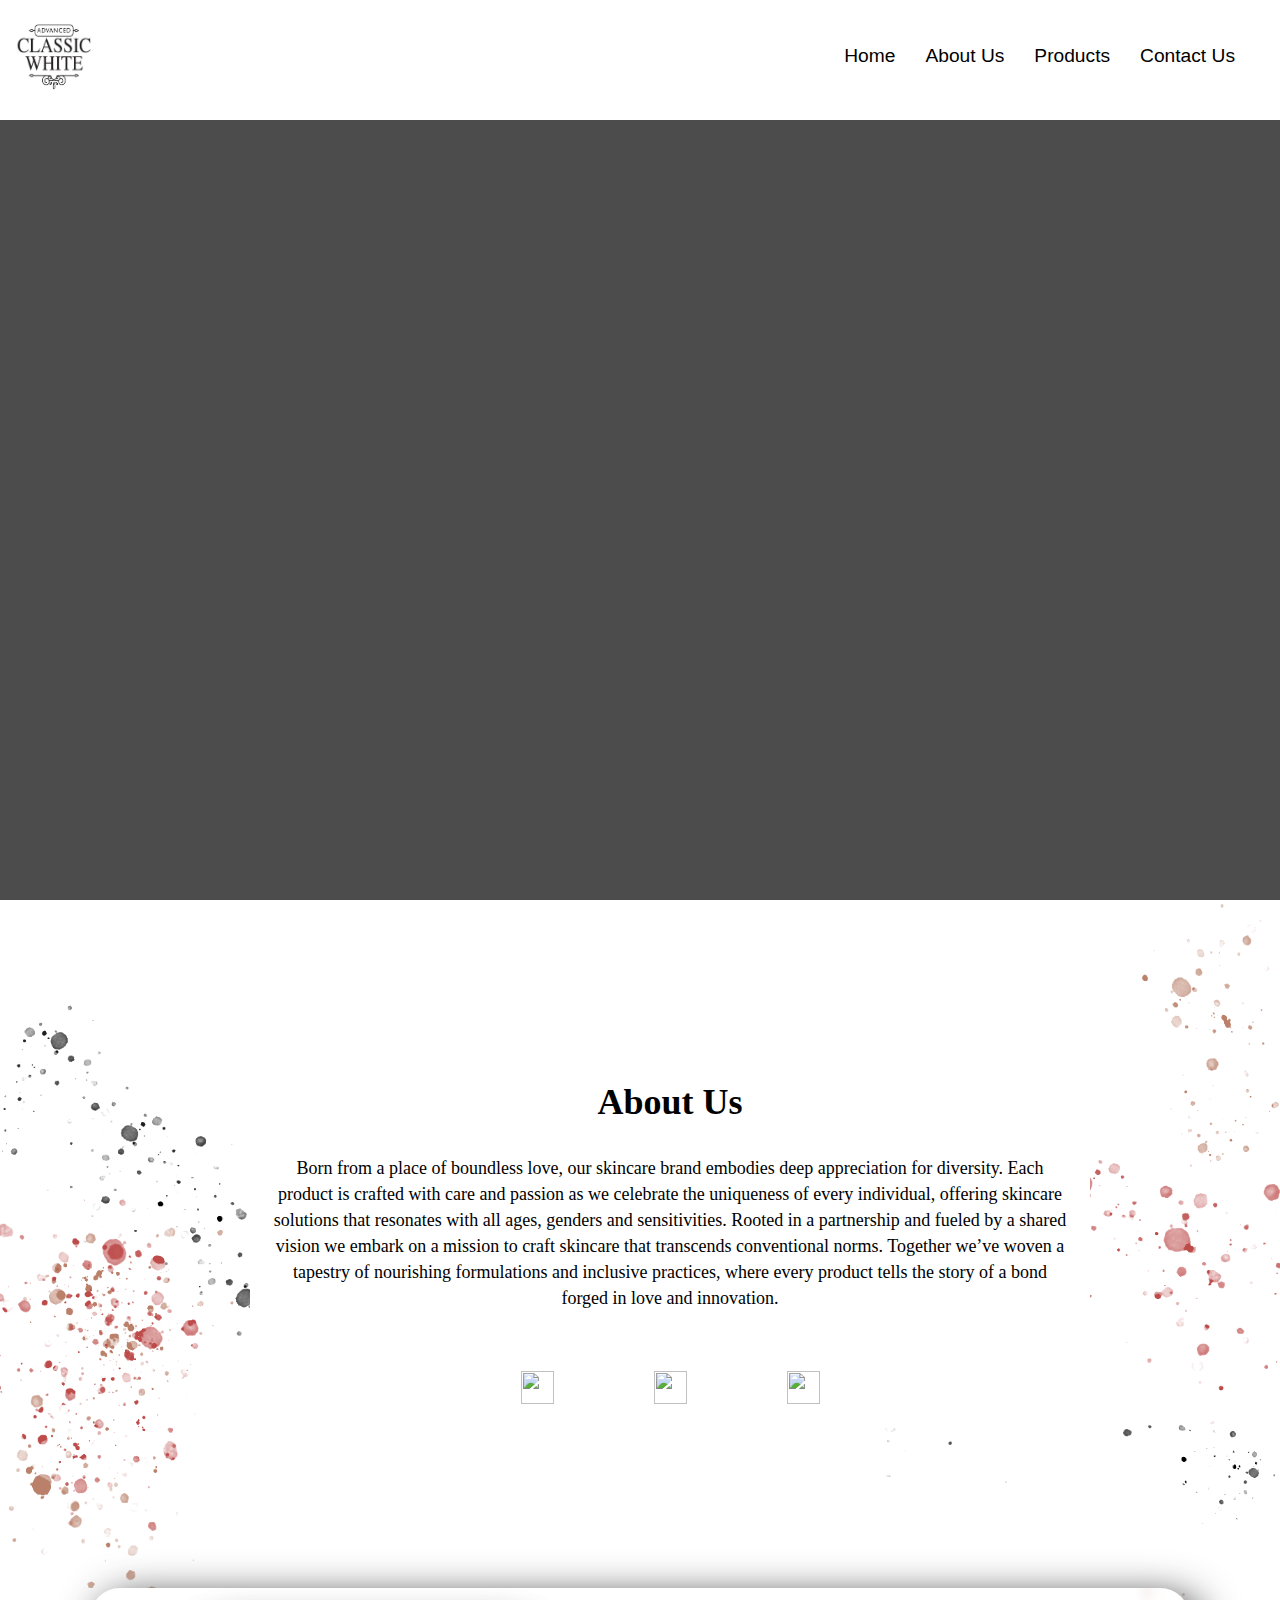
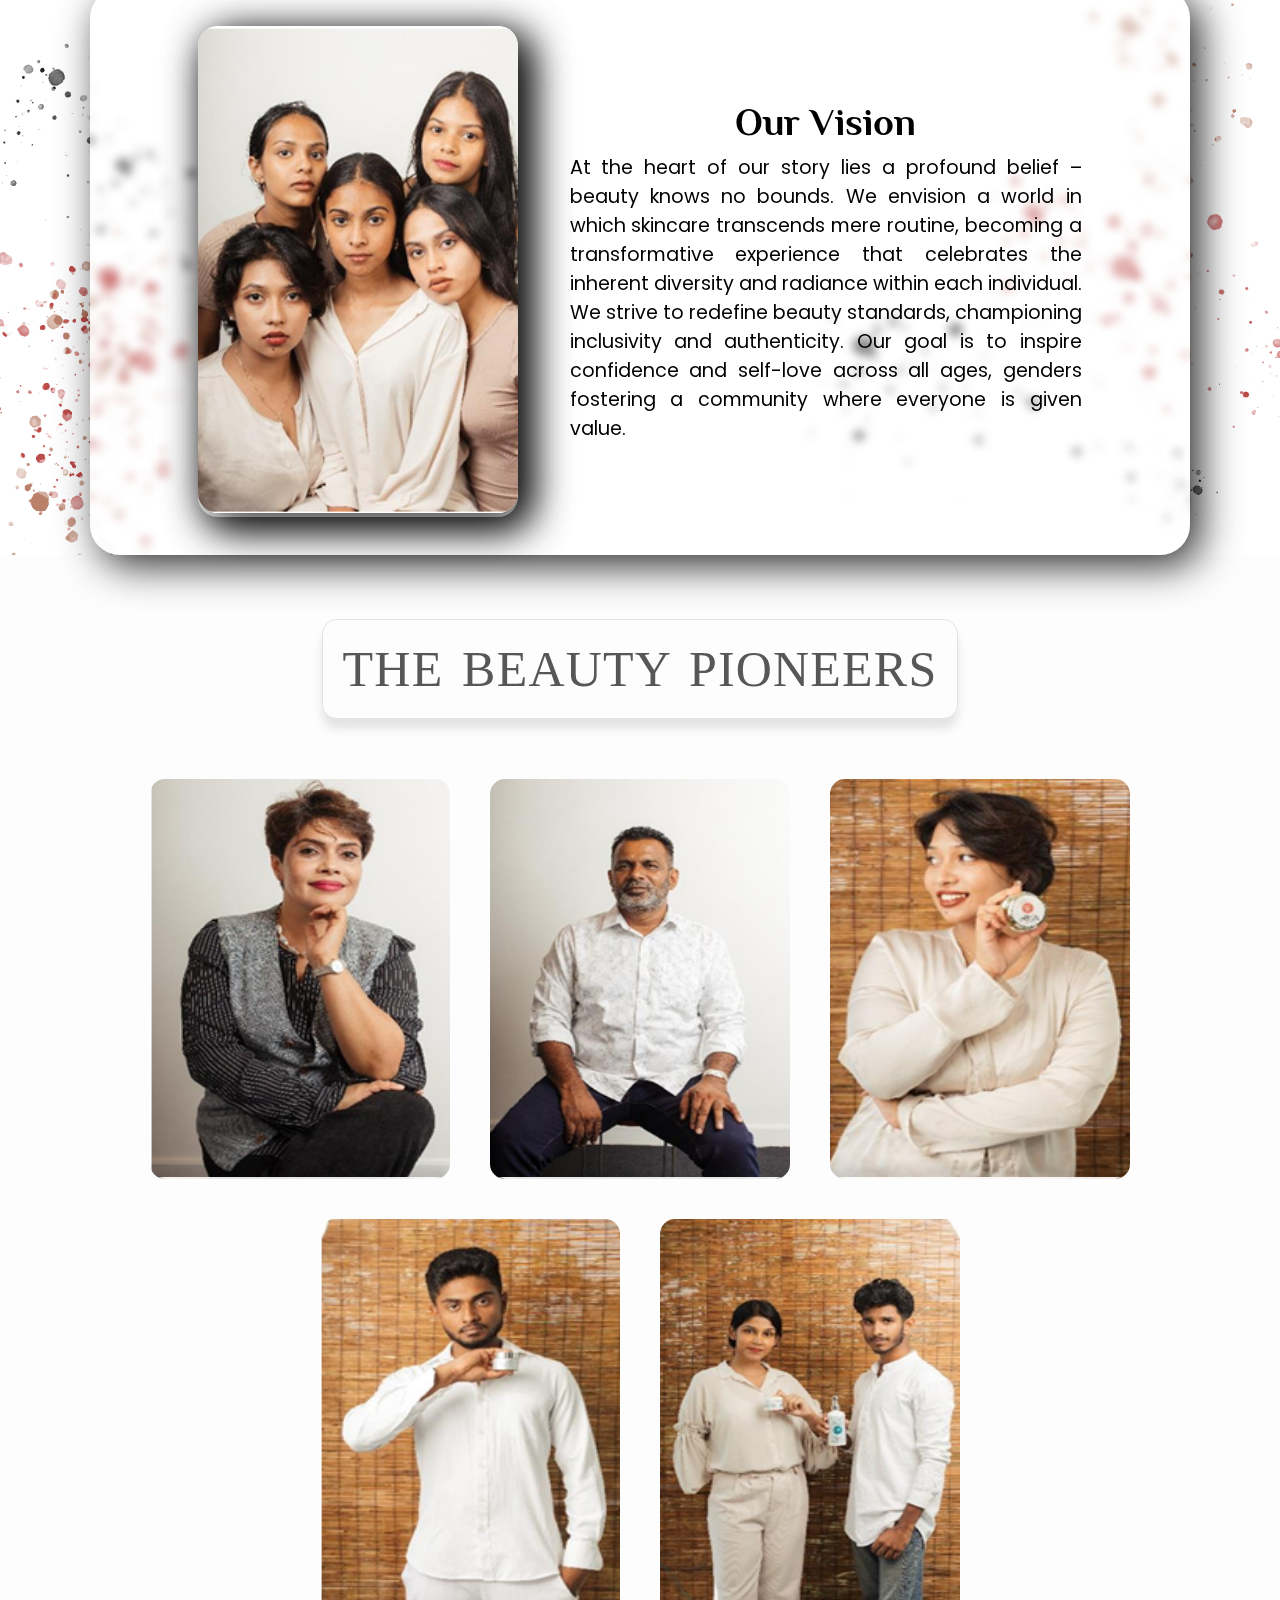
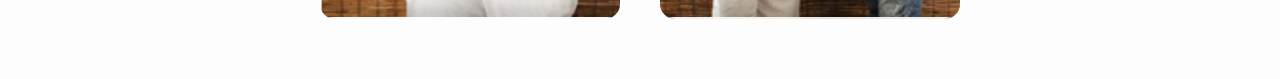
==== AboutUs.html @ 1731862f "basic implimentation of product page" ====
<!DOCTYPE html>
<html lang="en">
<head>
    <meta charset="UTF-8">
    <meta name="viewport" content="width=device-width, initial-scale=1.0">
    <link rel="stylesheet" href="./styles.css">
    <link rel="stylesheet" href="./aboutus.css">
    <script src="./script.js"></script>
    <link rel="stylesheet" href="https://cdnjs.cloudflare.com/ajax/libs/font-awesome/6.5.2/css/all.min.css" integrity="sha512-SnH5WK+bZxgPHs44uWIX+LLJAJ9/2PkPKZ5QiAj6Ta86w+fsb2TkcmfRyVX3pBnMFcV7oQPJkl9QevSCWr3W6A==" crossorigin="anonymous" referrerpolicy="no-referrer" />
    <title>ACW</title>
</head>
<body>
     <!--Navigation Bar-->
     <header class="header">
        <a href="./index.html" class="logo"><img src="./Images/logo.jpeg" alt="Logo of Amaya Resorts"></a>
        <input class="menu-btn" type="checkbox" id="menu-btn">
        <label class="menu-icon" for="menu-btn"><span class="nav-icon"></span></label>
        <ul class="menu">
                <li><a href="./index.html">Home</a></li>
                <li><a href="./AboutUs.html">About Us</a></li>
                <li><a href="./Products.html">Products</a></li>
                <li><a href="./ContactUs.html">Contact Us</a></li>
                <li><a href="./Cart.html"><i class="fa-solid fa-cart-shopping"></i></a></li>
        </ul>
    </header>

    <!--Main Image and Main text-->
    <section class="home">
        <section class="content">
            <h1 class="animation">About Us</h1>
        </section>
    </section>


    <!-- About us paragraph -->


    <div class="responsive-container-block bigContainer">
        <div class="responsive-container-block Container">
          <p class="text-blk heading">
            About Us
          </p>
          <p class="text-blk subHeading">
            Born from a place of boundless love, our skincare brand embodies deep 
            appreciation for diversity. Each product is crafted with care and passion as 
            we celebrate the uniqueness of every individual, offering skincare solutions 
            that resonates with all ages, genders and sensitivities. Rooted in a 
            partnership and fueled by a shared vision we embark on a mission to craft 
            skincare that transcends conventional norms. Together we’ve woven a 
            tapestry of nourishing formulations and inclusive practices, where every 
            product tells the story of a bond forged in love and innovation.
          </p>
          <div class="social-icons-container">
            <a class="social-icon">
              <img class="socialIcon image-block" src="https://workik-widget-assets.s3.amazonaws.com/widget-assets/images/bb33.png">
            </a>
            <a class="social-icon">
              <img class="socialIcon image-block" src="https://workik-widget-assets.s3.amazonaws.com/widget-assets/images/bb35.png">
            </a>
            <a class="social-icon">
              <img class="socialIcon image-block" src="https://workik-widget-assets.s3.amazonaws.com/widget-assets/images/bb36.png">
            </a>
          </div>
        </div>
      </div>


      <!-- Vision -->

      <div class="vision-section">
        <div class="vision-container">
            <div class="vision-image">
                <img src="./Images/vision.png" alt="">
            </div>
            <div class="vision-text">
                <h3>Our Vision</h3>
                <p>At the heart of our story lies a profound belief – beauty knows no 
                    bounds. We envision a world in which skincare transcends mere 
                    routine, becoming a transformative experience that celebrates the 
                    inherent diversity and radiance within each individual. We strive to 
                    redefine beauty standards, championing inclusivity and authenticity. 
                    Our goal is to inspire confidence and self-love across all ages, genders 
                    fostering a community where everyone is given value. </p>
            </div>
        </div>
      </div>

      <!-- Meet the Team -->
      <div class="wrapper">

        <div class="title">
            <h4>The Beauty Pioneers</h4>
        </div>
        <div class="card_container">
            <div class="card">
                <div class="imgBx">
                    <img src="./Images/classic.png" alt="">
                </div>

                <div class="content">
                    <div class="contentBx">
                        <h3>Manjula Jayathunga <br><span>Managing director / CEO</span></h3>
                        <ul class="sci">
                            <li style="--i: 1">
                                <a href="#"><i class="fa-brands fa-instagram"></i></a>
                            </li>
                            <li style="--i: 2">
                                <a href="#"><i class="fa-brands fa-facebook"></i></a>
                            </li>
                        </ul>
                    </div>
                </div>

            </div>

            <div class="card">
                <div class="imgBx">
                    <img src="./Images/chairman.png" alt="">
                </div>

                <div class="content">
                    <div class="contentBx">
                        <h3>Nandana Wickramasingha<br><span>Chairman</span></h3>
                        <ul class="sci">
                            <li style="--i: 1">
                                <a href="#"><i class="fa-brands fa-instagram"></i></a>
                            </li>
                            <li style="--i: 2">
                                <a href="#"><i class="fa-brands fa-facebook"></i></a>
                            </li>
                        </ul>
                    </div>
                </div>

            </div>

            <div class="card">
                <div class="imgBx">
                    <img src="./Images/it_director.png" alt="">
                </div>

                <div class="content">
                    <div class="contentBx">
                        <h3>Tharunethu De Silva <br><span>IT DIRECTOR</span></h3>
                        <ul class="sci">
                            <li style="--i: 1">
                                <a href="#"><i class="fa-brands fa-instagram"></i></a>
                            </li>
                            <li style="--i: 2">
                                <a href="#"><i class="fa-brands fa-facebook"></i></a>
                            </li>
                        </ul>
                    </div>
                </div>

            </div>

            <div class="card">
                <div class="imgBx">
                    <img src="./Images/scocial.png" alt="">
                </div>

                <div class="content">
                    <div class="contentBx">
                        <h3>Vishwa De Silva <br> <span>SOCIAL MEDIA/ MARKETING DIRECTOR</span></h3>
                        <ul class="sci">
                            <li style="--i: 1">
                                <a href="#"><i class="fa-brands fa-instagram"></i></a>
                            </li>
                            <li style="--i: 2">
                                <a href="#"><i class="fa-brands fa-facebook"></i></a>
                            </li>
                        </ul>
                    </div>
                </div>

            </div>

            <div class="card">
                <div class="imgBx">
                    <img src="./Images/editor.png" alt="">
                </div>

                <div class="content">
                    <div class="contentBx">
                        <h3>Hirusha Gunasena  <br> <span>EXECUTIVE EDITOR</span></h3>
                        <ul class="sci">
                            <li style="--i: 1">
                                <a href="#"><i class="fa-brands fa-instagram"></i></a>
                            </li>
                            <li style="--i: 2">
                                <a href="#"><i class="fa-brands fa-facebook"></i></a>
                            </li>
                        </ul>
                    </div>
                </div>

            </div>
        </div>




      </div>



      
</body>
</html>
---- styles.css ----
@import url('https://fonts.googleapis.com/css?family=Poppins:100,300,400,500,600,700,800, 800i, 900&display=swap');  
@import url('https://fonts.googleapis.com/css2?family=Playpen+Sans:wght@100..800&display=swap');


:root{
  --maintext:"Playpen Sans";
  --maintextsize:clamp(15px,8vw,80px);
  --cardback:#f0f0f0;
  --accent:#cf092c;
}
*{
    margin: 0;
    padding: 0;
}
body{
    margin: 0;
    background-color: rgb(253, 253, 253);
    overflow-x: hidden;
    
}
/*Navigation Bar*/

.header{
    background: white;
    position: fixed;
    width: 100%;
    z-index: 3;
    height: 120px;
    top: 0;
    transition: all 0.2s ease-out;
}
header.scrolled{
    background: rgba(255, 255, 255, 0.553);
    box-shadow: 0 4px 30px rgba(0, 0, 0, 0.1);
    backdrop-filter: blur(5px);
    -webkit-backdrop-filter: blur(5px);
    border: 1px solid rgba(255, 255, 255, 0.3);
}
.header ul{
    margin: 20 0 0 0;
    padding: 0;
    list-style: none;
    overflow: auto;
    transition: all 0.2s ease-out;
    background: white;

}
header.scrolled ul{
    background: rgba(255, 255, 255, 0.059);
    box-shadow: 0 4px 30px rgba(0, 0, 0, 0.1);
    backdrop-filter: blur(10px);
    -webkit-backdrop-filter: blur(5px);
    border: 1px solid rgba(255, 255, 255, 0.3);
    

}
.header ul a{
    display: block;
    padding: 20px 0 0 0;
    text-decoration: none;
    font-family: 'Franklin Gothic Medium',sans-serif;
    text-align: center;
    color: rgb(0, 0, 0);  
    transition: all 0.2s ease-out;
}

.header ul a:hover{
    color: #ba806a;
    
}
.header .logo{
    float: left;
    display: block;
}
.header .logo img{
    width: 110px;
    height: 110px;
}
.header .menu{
    clear: both;
    max-height: 0;
    transition: max-height .2s ease-out;
}
.header .menu-icon{
    padding: 28px 20px;
    position: relative;
    float: right;
    cursor: pointer;
}
.header .menu-icon .nav-icon{
    background: rgb(0, 0, 0);
    display: block;
    height: 2px;
    width: 18px;
    position: relative;
    transition: all .2s ease-out;
}
.header .menu-icon .nav-icon:before{
    background: rgb(0, 0, 0);
    content: "";
    display: block;
    height: 100%;
    position: absolute;
    width: 100%;
    top: 5px;
    transition: all .2s ease-out;
}

.header .menu-icon .nav-icon:after{
    background: rgb(0, 0, 0);
    content: "";
    display: block;
    height: 100%;
    position: absolute;
    width: 100%;
    top: -5px;
    transition: all .2s ease-out;
}

.header .menu-btn{
    display: none;
}
.header .menu-btn:checked ~ .menu{
    max-height: 240px;
}

.header .menu-btn:checked ~ .menu-icon .nav-icon{
    background: transparent;

}

.header .menu-btn:checked ~ .menu-icon .nav-icon:before{
    transform: rotate(-45deg);
    top: 0;
    
}

.header .menu-btn:checked ~ .menu-icon .nav-icon:after{
    transform: rotate(45deg);
    top: 0;
    
}
@media (min-width:1200px){
    .header li{
        float: left;

    }
    .header ul{
        background: transparent;
    }
    .header li a{
        padding: 45px 15px;
        font-size: clamp(10px,1.5vw,200px);

        
    }
    .header .menu{
        clear: none;
        float: right;
        max-height: none;
    
    }
    .header .menu-icon{
        display: none;
    }
}

@media (min-width:3000px){
    .header{
        height: 400px;
    }
    .header .logo img{
        width: 400px;
        height: 400px;
    }
}


/*Main Image and Main text*/
.home{
    width: 100%;
    height:100vh;
    background-image: url("./images/ML_R9457.jpg");
    background-size: cover;
    background-position: 0px;
    background-color: rgba(0,0,0,0.7);
    background-blend-mode: darken;
    display: flex;
    align-items: center;
    justify-content: center;
}

.home .content{
    color: #fff;
    width: 100%;
    display: flex;
    align-items: center;
    justify-content: center;
    flex-direction: column;
    margin-left: 30px;
}
.home h4{
    color: #ba806a;
    padding-top: 100px;
    font-size: 5em;
}
.home h1{
    font-size: clamp(20px, 15vw,250px);
    line-height: 200px;
    text-align: center;
    color: #fff;
    padding-bottom: 50px;
}
h1.animation, h4.animation {
  display: inline-block;
  animation: slideLeft 1.5s forwards;
  opacity: 0;
  transition-timing-function: cubic-bezier(0.075, 0.82, 0.165, 1);
}


@keyframes slideLeft {
  from {
    opacity: 0;
    transform: translateY(200px);
  } 
  to {
    opacity: 1;
    transform: translateY(0%);
  }
}


.btn{
    text-decoration: none;
    color: #fff;
    font-weight: 800;
    padding: 20px;
    text-align: center;
    color: #fff;
    border-radius: 100px;
    width: 180px;
    background-color: #ba806a;
    overflow: hidden;
    animation: appear 0.6s cubic-bezier(.88,.13,.5,.93) forwards;
    
    &:focus {
      outline: none;
    }
    
    &:hover, 
    &:focus {
      background: darken(white, 6);
    }
}
@keyframes appear {
  from {
    line-height: 5;
    height: 0;
   
  }
  to {
    line-height: 1;
    height: 5;
    
  }
}

.midsection{
  display: flex;
  flex-direction: row;
  flex-wrap: wrap;
  width: 100%;
  padding-top: 5%;
  align-items: center;
  justify-content: center;
  text-align: center;
}
.featured{
  width: 100%;
  text-align: center;
  justify-content: center;
  align-items: center;
}
.featured h1{
  font-family: var(--maintext);
  color: #000;
  font-size: var(--maintextsize);
}

.container{
  max-width: 1200px;
  margin:0 auto;
  padding:3rem 2rem;
}

.container .title{
  font-size: 3.5rem;
  color:#444;
  margin-bottom: 3rem;
  text-transform: uppercase;
  text-align: center;
}

.container .products-container{
  display: grid;
  grid-template-columns: repeat(auto-fit, minmax(20rem, 1fr));
  gap:2rem;
}

.container .products-container .product{
  text-align: center;
  padding:3rem 2rem;
  background:url(./Images/card-bg.png);
  box-shadow: 0 .5rem 1rem rgba(0,0,0,.1);
  outline: .1rem solid #ccc;
  outline-offset: -1.5rem;
  cursor: pointer;
}

.container .products-container .product:hover{
  outline: .2rem solid #222;
  outline-offset: 0;
}

.container .products-container .product img{
  height: 20rem;
}

.container .products-container .product:hover img{
  transform: scale(.9);
}

.container .products-container .product h3{
  padding:.5rem 0;
  font-size: 1rem;
  color:#444;
}

.container .products-container .product:hover h3{
  color:#27ae60;
}

.container .products-container .product .price{
  font-size: 2rem;
  color:#444;
}

.products-preview{
  position: fixed;
  top:0; left:0;
  min-height: 100vh;
  width: 100%;
  background: rgba(0,0,0,.8);
  display: none;
  align-items: center;
  justify-content: center;
}

.products-preview .preview {
  display: none;
  padding:1rem;
  text-align: center;
  background: #fff;
  position: relative;
  margin:8rem;
  width: 30rem;

}


.products-preview .preview.active{
  display: inline-block;
}

.products-preview .preview img{
  height: 10rem;
}

.products-preview .preview .fa-times{
  position: absolute;
  top:1rem; right:1.5rem;
  cursor: pointer;
  color:#444;
  font-size: 4rem;
}

.products-preview .preview .fa-times:hover{
  transform: rotate(90deg);
}

.products-preview .preview h3{
  color:#444;
  padding:.5rem 0;
  font-size: 1rem;
}

.products-preview .preview .stars{
  padding:1rem 0;
  font-size: 1.7rem;
}

.products-preview .preview .stars i{
  color:#27ae60;
}

.products-preview .preview .stars span{
  color:#999;
}

.products-preview .preview p{
  line-height: 1.5;
  padding:1rem 0;
  font-size: 1rem;
  color:#777;
}

.products-preview .preview .price{
  padding:1rem 0;
  font-size: 2.5rem;
  color:#27ae60;
}

.products-preview .preview .buttons{
  display: flex;
  gap:1.5rem;
  flex-wrap: wrap;
  margin-top: 1rem;
}

.products-preview .preview .buttons a{
  flex:1 1 16rem;
  padding:1rem;
  font-size: 1rem;
  color:#444;
  border:.1rem solid #444;
}

.products-preview .preview .buttons a.cart{
  background: #444;
  color:#fff;
}

.products-preview .preview .buttons a.cart:hover{
  background: #111;
}

.products-preview .preview .buttons a.buy:hover{
  background: #444;
  color:#fff;
}


@media (max-width:991px){

  html{
     font-size: 55%;
  }

}

@media (max-width:768px){

  .products-preview .preview img{
     height: 25rem;
  }

}

@media (max-width:450px){

  html{
     font-size: 50%;
  }

}
---- aboutus.css ----
@import url('https://fonts.googleapis.com/css?family=Poppins:100,300,400,500,600,700,800, 800i, 900&display=swap');  
@import url('https://fonts.googleapis.com/css2?family=Philosopher:ital,wght@0,400;0,700;1,400;1,700&display=swap');

.text-blk {
    margin: 0;
    padding: 0;
    line-height: 25px;
  }
  
  .responsive-container-block {
    min-height: 75px;
    height: fit-content;
    width: 100%;
    padding-top: 10px;
    padding-right: 10px;
    padding-bottom: 10px;
    padding-left: 10px;
    display: flex;
    flex-wrap: wrap;
    margin-top: 0px;
    margin-right: auto;
    margin-bottom: 0px;
    margin-left: auto;
    justify-content: flex-start;
  }
  
  .responsive-container-block.bigContainer {
    padding-top: 10px;
    padding-right: 30px;
    padding-bottom: 10px;
    padding-left: 30px;
    background-image: url("./Images/bg-2.png");
    background-position: center;
    background-size: cover;
    background-repeat: no-repeat;
  }
  
  .responsive-container-block.Container {
    max-width: 800px;
    flex-direction: column;
    align-items: center;
    padding-top: 20px;
    padding-right: 20px;
    padding-bottom: 20px;
    padding-left: 20px;
    margin-top: 150px;
    margin-right: auto;
    margin-bottom: 150px;
    margin-left: auto;
    background-color: white;
    border-top-left-radius: 10px;
    border-top-right-radius: 10px;
    border-bottom-right-radius: 10px;
    border-bottom-left-radius: 10px;
  }
  
  .text-blk.heading {
    font-size: 36px;
    line-height: 45px;
    font-weight: 800;
    margin-top: 0px;
    margin-right: 0px;
    margin-bottom: 30px;
    margin-left: 0px;
  }
  
  .text-blk.subHeading {
    text-align: center;
    font-size: 18px;
    line-height: 26px;
    margin-top: 0px;
    margin-right: 0px;
    margin-bottom: 60px;
    margin-left: 0px;
  }
  
  .socialIcon {
    width: 33px;
    height: 33px;
  }
  
  .social-icons-container {
    display: flex;
    flex-direction: row;
    align-items: flex-start;
  }
  
  .social-icon {
    margin: 0 50px 0 50px;
  }
  
  .social-icon:hover {
    cursor: pointer;
  }
  
  @media (max-width: 768px) {
    .text-blk.heading {
      font-size: 55px;
      line-height: 65px;
    }
  
    .text-blk.subHeading {
      font-size: 18px;
      line-height: 24px;
    }
  
    .socialIcon {
      width: 20px;
      height: 20px;
    }
  
    .text-blk.subHeading {
      line-height: 27px;
    }
  
    .text-blk.heading {
      font-size: 32px;
      line-height: 40px;
      margin-top: 0px;
      margin-right: 0px;
      margin-bottom: 20px;
      margin-left: 0px;
    }
  
    .social-icon {
      margin: 0 25px 0 25px;
    }
  }
  
  @media (max-width: 500px) {
    .responsive-container-block.bigContainer {
      padding-top: 10px;
      padding-right: 20px;
      padding-bottom: 10px;
      padding-left: 20px;
    }
  
    .text-blk.heading {
      font-size: 45px;
      line-height: 55px;
      margin-top: 0px;
      margin-right: 0px;
      margin-bottom: 20px;
      margin-left: 0px;
    }
  
    .text-blk.subHeading {
      font-size: 14px;
      line-height: 22px;
      margin-top: 0px;
      margin-right: 0px;
      margin-bottom: 30px;
      margin-left: 0px;
    }
  
    .social-icons-container {
      flex-wrap: wrap;
      align-items: center;
      justify-content: center;
    }
  
    .text-blk.subHeading {
      font-size: 16px;
      line-height: 23px;
    }
  
    .text-blk.heading {
      font-size: 26px;
      line-height: 30px;
    }
  
    .social-icon {
      margin: 0 20px 0 20px;
    }
}

.vision-section{
    display: flex;
    flex-direction: row;
    flex-wrap: wrap;
    width: 100%;
    justify-content: center;
    align-items: center;
    gap: 5%;
    background: url("./Images/bg-2.png");
    background-position: center;
    background-repeat: no-repeat;
    background-size: cover;
}
.vision-container{
    width: 80%;
    display: flex;
    flex-direction: row;
    align-items: center;
    justify-content: center;
    gap: 5%;
    padding: 3%;
    border-radius: 30px;
    box-shadow: 10px 10px 40px rgba(0, 0, 0, 0.84);
    cursor: pointer;
    background: rgba(255, 255, 255, 0.21);
    backdrop-filter: blur(5px);
    -webkit-backdrop-filter: blur(5px);
}

.vision-container:hover{
    transform: scale(1.1);
}
.vision-image{
    width: 20rem;
    border-radius: 20px;
    box-shadow: 10px 10px 40px rgba(0, 0, 0, 0.84);
   
}
.vision-image img{
    width: 100%;
    border-radius: 20px;
    box-shadow: 10px 10px 40px rgba(0, 0, 0, 0.819);
}
.vision-text{
    font-family: "Poppins";
    width:50%;
    display: flex;
    flex-direction: column;
    align-items: center;
}
.vision-text h3{
    font-family: "Philosopher",sans-serif;
    font-size: clamp(10px,3vw,50px);
    color: #000000;
    text-align: center;
}

.vision-text p{
    padding-top: 2%;
    font-family: "Poppins",sans-serif;
    font-size: clamp(10px,1.5vw,50px);
    color: #000000;
    text-align: justify;
}



.meet-team-topic{
    width: 100%;
    display: flex;
    flex-direction: column;
    flex-wrap: wrap;
    text-align: center;
    justify-content: center;
    align-items: center;
    padding-top: 10%;
}

.meet-team-topic h3{
    font-family: "Philosopher",sans-serif;
    font-size: clamp(10px,3vw,50px);
    color: #000000;
    text-align: center;
}

.meet-team-topic p{
    padding-top: 2%;
    font-family: "Poppins",sans-serif;
    font-size: clamp(10px,1.5vw,50px);
    color: #000000;
    text-align: justify;

}

.wrapper{
    display: flex;
    flex-direction: row;
    flex-wrap: wrap;
    justify-content: center;
    align-items: center;
    padding-top: 5%;
}

.wrapper .title{
    text-align: center;
}

.title h4{
    display: inline-block;
    padding: 20px;
    color: #585757;
    font-size: 50px;
    font-weight: 500;
    letter-spacing: 1.2px;
    word-spacing: 5px;
    border: 1px solid rgba(0, 0, 0, 0.1);
    border-radius: 15px;
    text-transform: uppercase;
    backdrop-filter: blur(15px);
    box-shadow: 0 10px 10px rgba(0, 0, 0, 0.1);
    word-wrap: break-word;
}

.wrapper .card_container{
    position: relative;
    display: flex;
    justify-content: center;
    align-items: center;
    flex-wrap: wrap;
    margin: 40px 0;
}

.card_container .card{
    position: relative;
    width: 300px;
    height: 400px;
    margin: 20px;
    overflow: hidden;
    box-shadow: 0 30px 30px -20px rgba(0, 0, 0, 1)
                inset 0 0 0 1000px rgba(67, 52, 109, .6);
    border-radius: 15px;
    display: flex;
    justify-content: center;
    align-items: center;
}


.card .imgBx, .imgBx img{
    width: 100%;
    height: 100%;
}

.card .content{
    position: absolute;
    bottom: -160px;
    width: 100%;
    height: 160px;
    display: flex;
    justify-content: center;
    align-items: center;
    flex-direction: column;
    backdrop-filter: blur(15px);
    box-shadow: 0 -10px 10px rgba(0, 0, 0, 0.1);
    border: 1px solid rgba(255, 255, 255, 0.1) ;
    border-radius: 15px;
    transition: bottom 0.5s;
    transition-delay: 0.65s;
}

.card:hover .content {
    bottom: 0;
    transition-delay: 0s;



}
.content .contentBx h3{
    text-transform: uppercase;
    color: #fffefe;
    letter-spacing: 2px;
    font-weight: 500;
    font-size: 20px;
    text-align: center;
    margin: 20px 0 15px;
    line-height: 1.1em;
    transition: 0.5s;
    transition-delay: 0.6s;
    opacity: 0;
    transform: translateY(-20px);
    font-weight: bold;
    -webkit-text-stroke: #000000 0.1px ;
}

.card:hover .content .contentBx h3 {
    opacity: 1;
    transform: translateY(0);

}
.content .contentBx h3 span{
    font-size: 15px;
    font-weight: 300;
    text-transform: initial;
}

.content .sci{
    position: relative;
    bottom: 10px;
    display: flex;
    justify-content: center;
    align-items: center;
}

.content .sci li{
    list-style: none;
    margin: 0 10px;
    transform: translate(40px);
    transition: 0.5s;
    opacity: 0;
    transition-delay: calc(0.2s * var(--i));

}

.card:hover .content .sci li{
    transform: translateY(0);
    opacity: 1;
}


.content .sci li a{
    color: #fff;
    font-size: 24px;

}
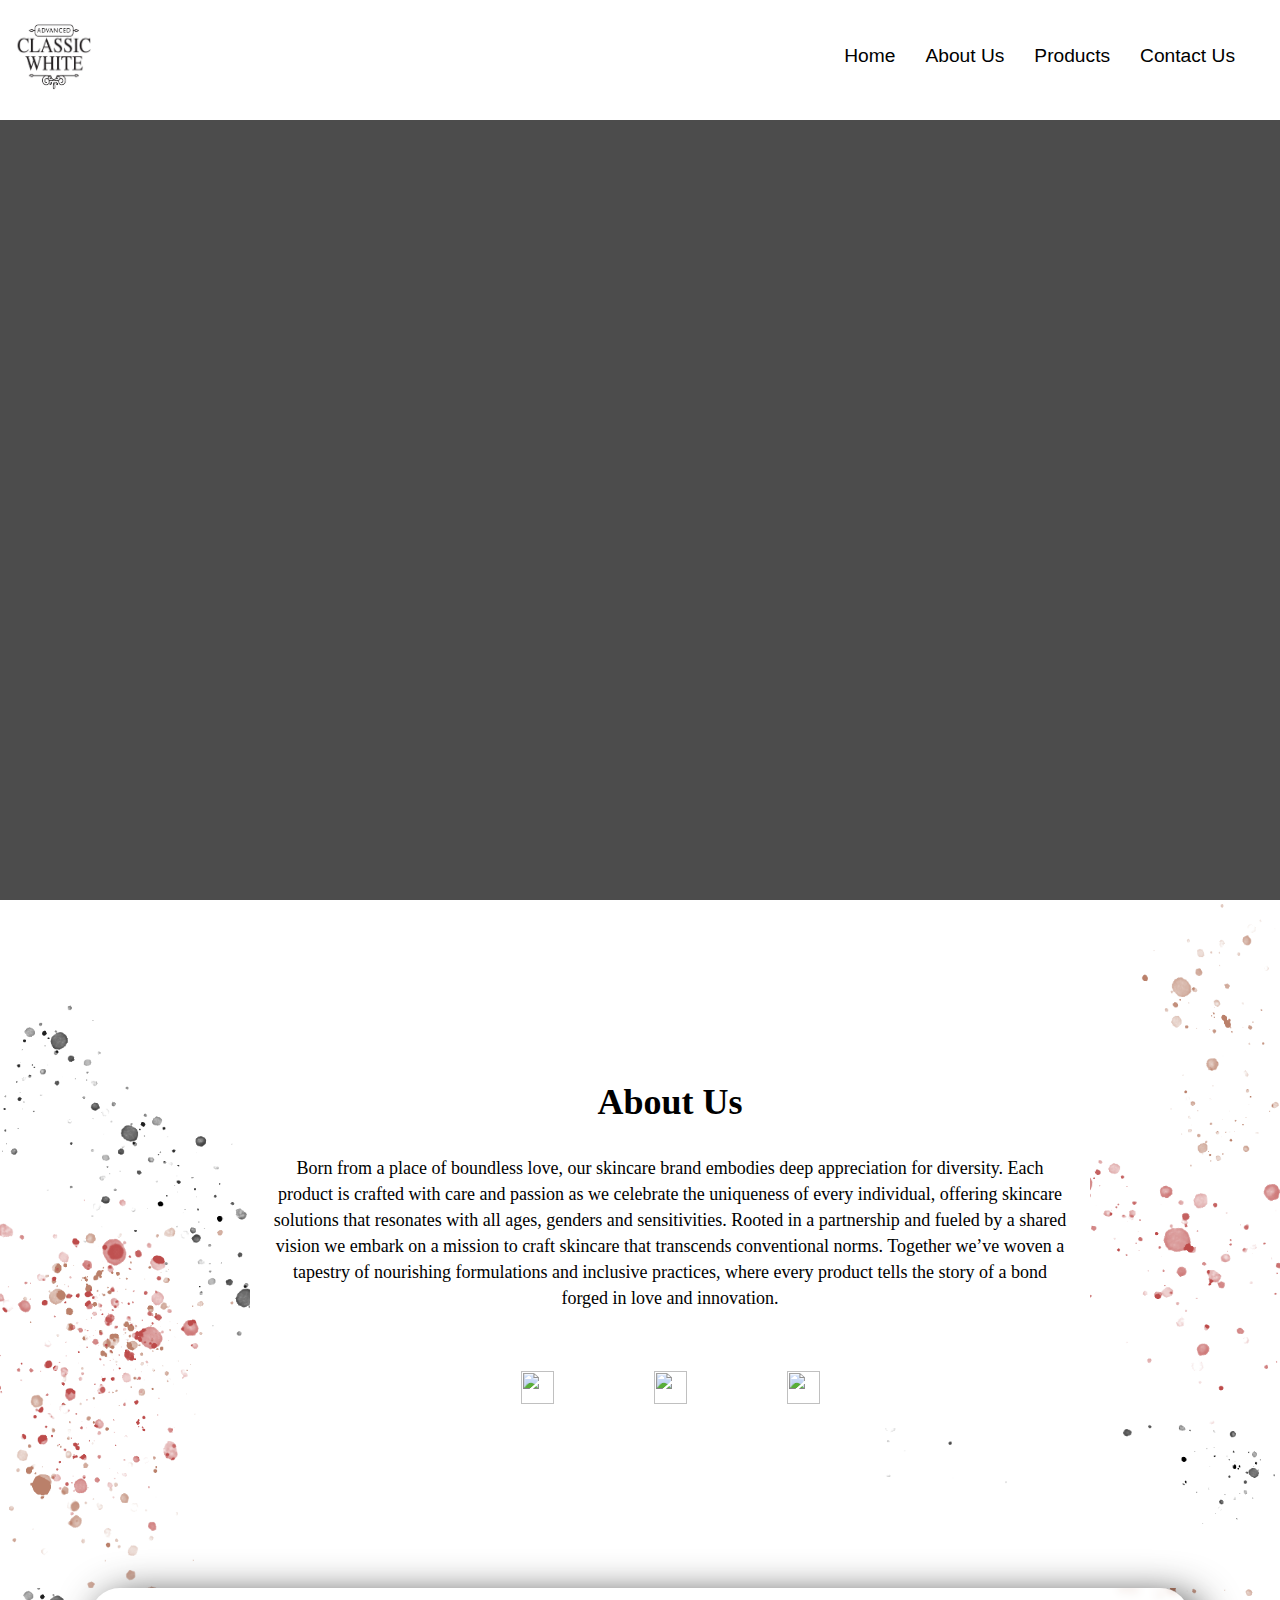
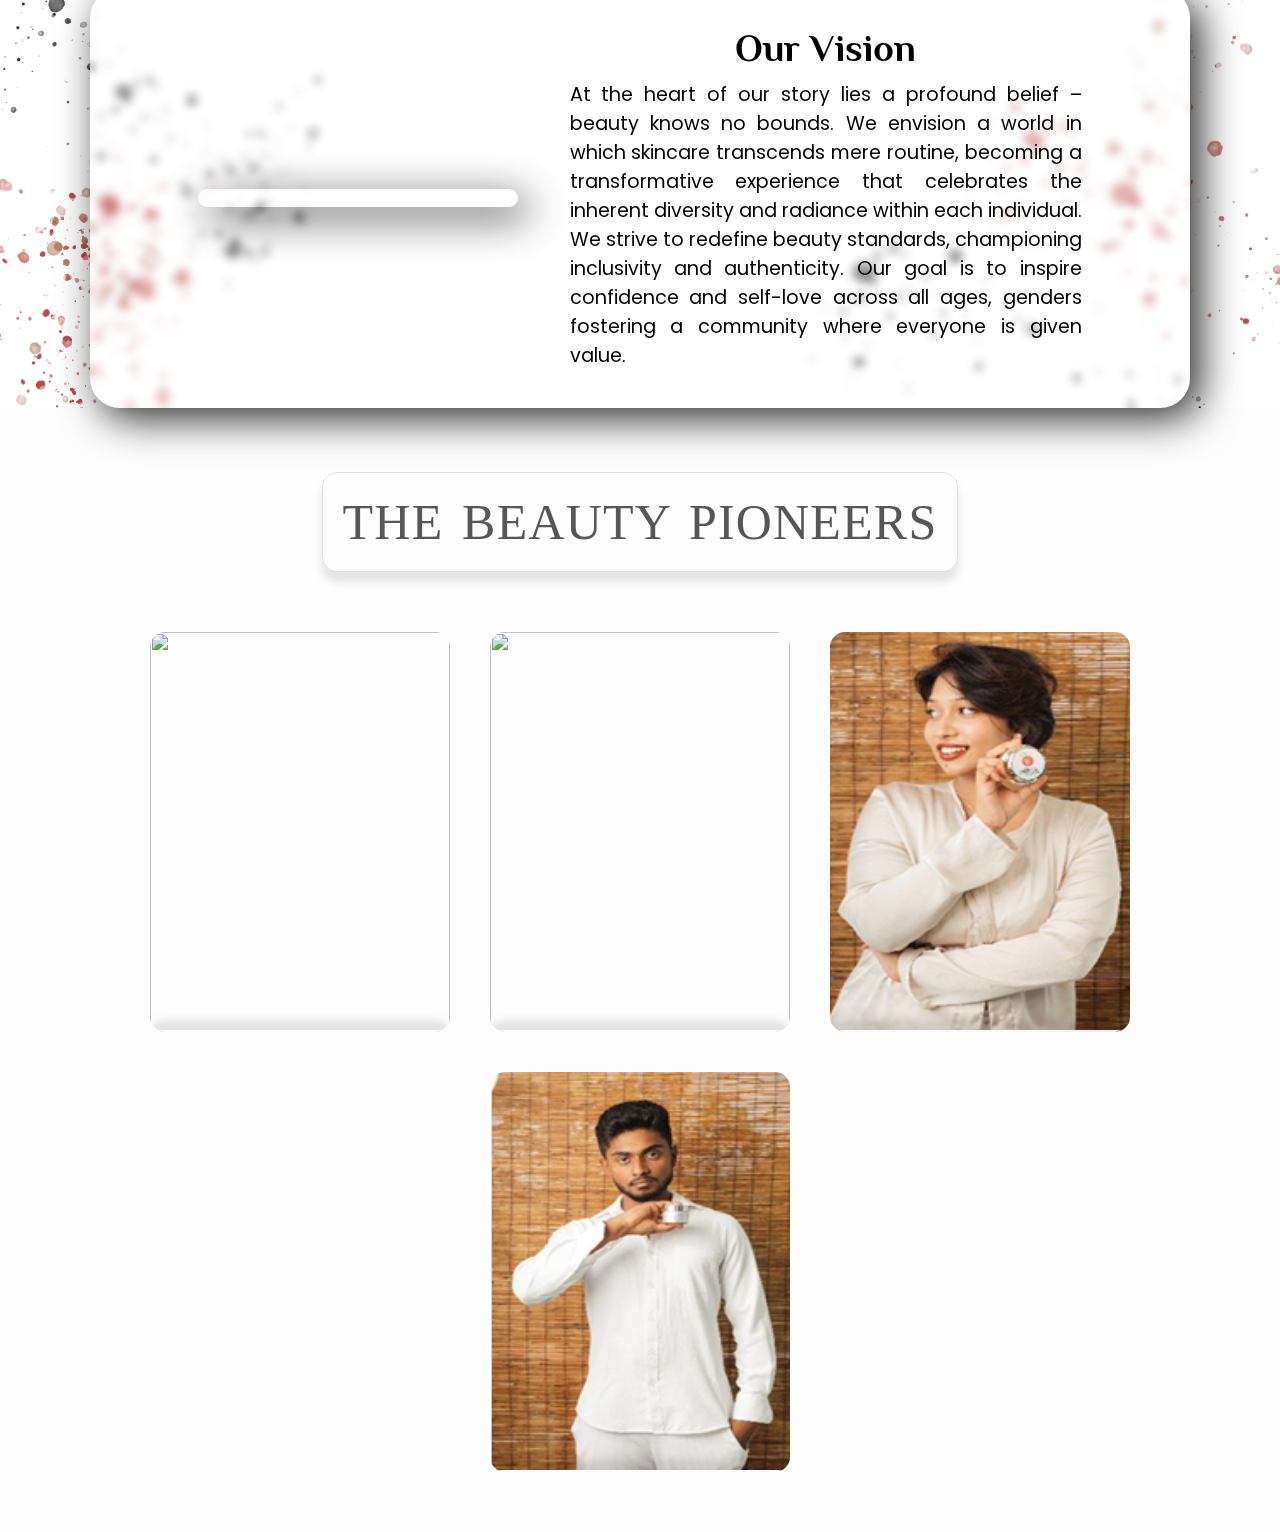
==== commit 4a01ae0d: "Fixed few issues" ====
--- a/AboutUs.html
+++ b/AboutUs.html
@@ -6,6 +6,12 @@
     <link rel="stylesheet" href="./styles.css">
     <link rel="stylesheet" href="./aboutus.css">
     <script src="./script.js"></script>
+    <link rel="apple-touch-icon" sizes="180x180" href="./favicons/apple-touch-icon.png">
+    <link rel="icon" type="image/png" sizes="32x32" href="./favicons/favicon-32x32.png">
+    <link rel="icon" type="image/png" sizes="16x16" href="./favicons/favicon-32x32.png">
+    <link rel="manifest" href="./favicons/site.webmanifest">
+    <link rel="mask-icon" href="./favicons//safari-pinned-tab.svg" color="#5bbad5">
+    <meta name="msapplication-TileColor" content="#da532c">
     <link rel="stylesheet" href="https://cdnjs.cloudflare.com/ajax/libs/font-awesome/6.5.2/css/all.min.css" integrity="sha512-SnH5WK+bZxgPHs44uWIX+LLJAJ9/2PkPKZ5QiAj6Ta86w+fsb2TkcmfRyVX3pBnMFcV7oQPJkl9QevSCWr3W6A==" crossorigin="anonymous" referrerpolicy="no-referrer" />
     <title>ACW</title>
 </head>
@@ -70,7 +76,7 @@
       <div class="vision-section">
         <div class="vision-container">
             <div class="vision-image">
-                <img src="./Images/vision.png" alt="">
+                <img src="./Images/about.webp" alt="">
             </div>
             <div class="vision-text">
                 <h3>Our Vision</h3>
@@ -94,11 +100,11 @@
         <div class="card_container">
             <div class="card">
                 <div class="imgBx">
-                    <img src="./Images/classic.png" alt="">
+                    <img src="./Images/owner.webp" alt="">
                 </div>
 
                 <div class="content">
-                    <div class="contentBx">
+                    <div class="contentBx1">
                         <h3>Manjula Jayathunga <br><span>Managing director / CEO</span></h3>
                         <ul class="sci">
                             <li style="--i: 1">
@@ -115,11 +121,11 @@
 
             <div class="card">
                 <div class="imgBx">
-                    <img src="./Images/chairman.png" alt="">
+                    <img src="./Images/ML_R9811.webp" alt="">
                 </div>
 
                 <div class="content">
-                    <div class="contentBx">
+                    <div class="contentBx1">
                         <h3>Nandana Wickramasingha<br><span>Chairman</span></h3>
                         <ul class="sci">
                             <li style="--i: 1">
@@ -175,27 +181,6 @@
                 </div>
 
             </div>
-
-            <div class="card">
-                <div class="imgBx">
-                    <img src="./Images/editor.png" alt="">
-                </div>
-
-                <div class="content">
-                    <div class="contentBx">
-                        <h3>Hirusha Gunasena  <br> <span>EXECUTIVE EDITOR</span></h3>
-                        <ul class="sci">
-                            <li style="--i: 1">
-                                <a href="#"><i class="fa-brands fa-instagram"></i></a>
-                            </li>
-                            <li style="--i: 2">
-                                <a href="#"><i class="fa-brands fa-facebook"></i></a>
-                            </li>
-                        </ul>
-                    </div>
-                </div>
-
-            </div>
         </div>
 
 
--- a/styles.css
+++ b/styles.css
@@ -121,7 +121,7 @@
     display: none;
 }
 .header .menu-btn:checked ~ .menu{
-    max-height: 240px;
+    max-height: 400px;
 }
 
 .header .menu-btn:checked ~ .menu-icon .nav-icon{
@@ -239,6 +239,7 @@
     text-align: center;
     color: #fff;
     border-radius: 100px;
+    font-size: clamp(20px,1.5vw,50px);
     width: 180px;
     background-color: #ba806a;
     overflow: hidden;
@@ -312,6 +313,8 @@
   text-align: center;
   padding:3rem 2rem;
   background:url(./Images/card-bg.png);
+  background-repeat: no-repeat;
+  background-size: cover;
   box-shadow: 0 .5rem 1rem rgba(0,0,0,.1);
   outline: .1rem solid #ccc;
   outline-offset: -1.5rem;
--- a/aboutus.css
+++ b/aboutus.css
@@ -201,6 +201,7 @@
     background: rgba(255, 255, 255, 0.21);
     backdrop-filter: blur(5px);
     -webkit-backdrop-filter: blur(5px);
+    transition: 0.5s ease-in;
 }
 
 .vision-container:hover{
@@ -350,9 +351,39 @@
 
 
 }
+
+
+.content .contentBx1 h3{
+  text-transform: uppercase;
+  color: #ebe8e8;
+  letter-spacing: 2px;
+  font-weight: 500;
+  font-size: 20px;
+  text-align: center;
+  margin: 20px 0 15px;
+  line-height: 1.1em;
+  transition: 0.5s;
+  transition-delay: 0.6s;
+  opacity: 0;
+  transform: translateY(-20px);
+  font-weight: bold;
+  -webkit-text-stroke: #000000 0.1px ;
+}
+
+.card:hover .content .contentBx1 h3 {
+  opacity: 1;
+  transform: translateY(0);
+
+}
+.content .contentBx1 h3 span{
+  font-size: 15px;
+  font-weight: 300;
+  text-transform: initial;
+}
+
 .content .contentBx h3{
     text-transform: uppercase;
-    color: #fffefe;
+    color: #292929;
     letter-spacing: 2px;
     font-weight: 500;
     font-size: 20px;
